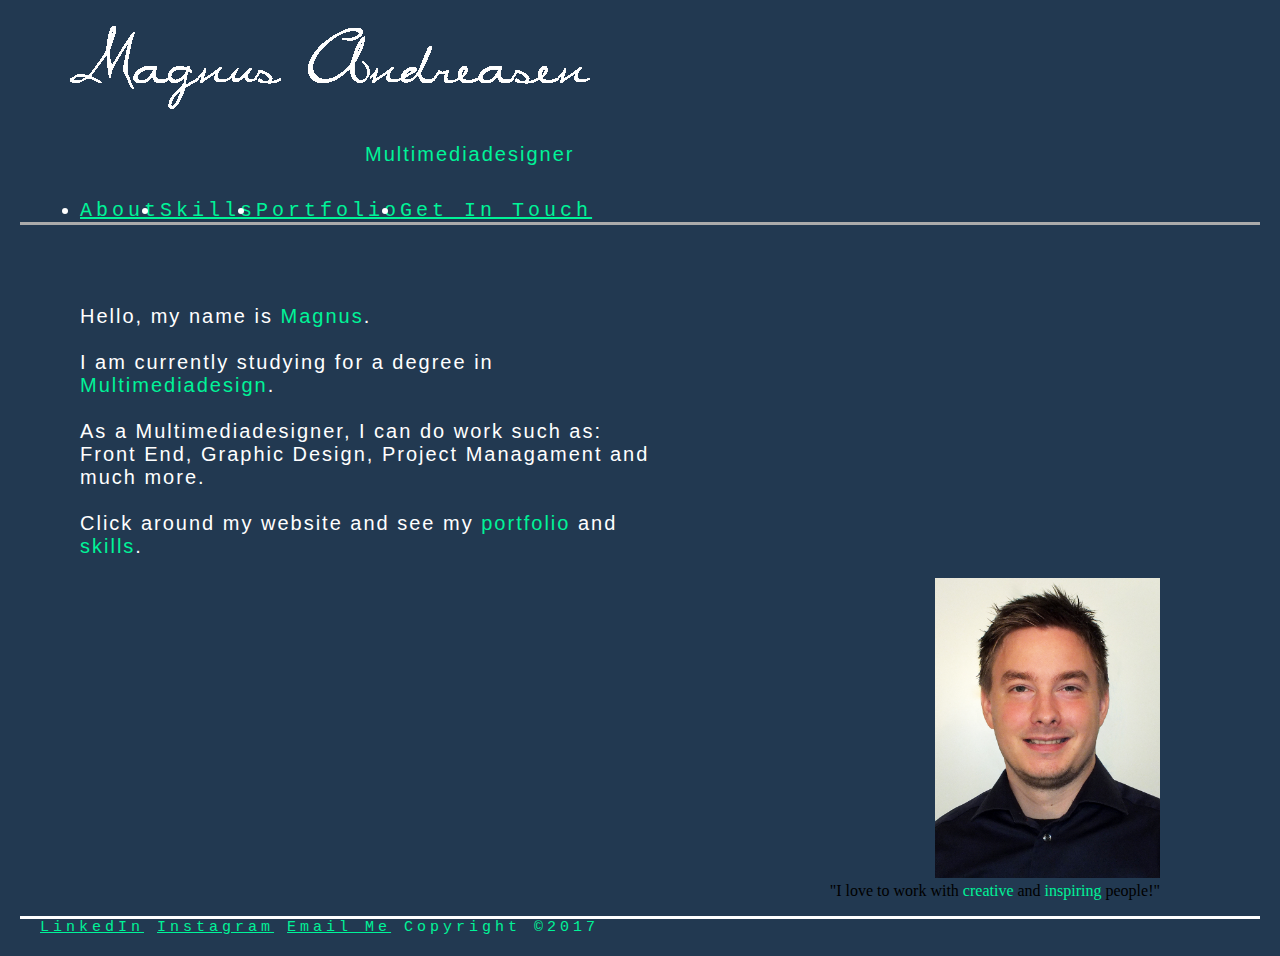
==== index.html @ e4abb566 "portfolio" ====
<!doctype html>
<html lang="en">
<head>
	<meta charset="utf-8">
	<title>Magnus Multimedia</title>
	<link rel="stylesheet" type="text/css" href="style.css">
</head>

<body>
	<header>
		<figure id="logo"> <img src="images/signature.white.png" width="624" height="103" alt="Magnus Andreasen Multimediadesign"/></figure>
		<h1 id="description">Multimediadesigner</h1>
	</header>
	<nav id="navigation"> 
  		<!-- main navigation --> 
  		<ul>
  			<li><a href="#">About</a></li>
  			<li><a href="skills.html">Skills</a></li> 
  			<li><a href="portfolio.html">Portfolio</a></li> 
  			<li><a href="getintouch.html">Get In Touch</a></li> 
		</ul>
	</nav>
	<div id="content">
		<div class="text">
			<p>Hello, my name is <a>Magnus</a>.<br /><br />I am currently studying for a degree in <a>Multimediadesign</a>.<br /><br />As a Multimediadesigner, I can do work such as: <br />Front End, Graphic Design, Project Managament and much more.<br /><br />Click around my website and see my <a>portfolio</a> and <a>skills</a>.</p>
    	</div>
    	<div class="introphoto">
    		<figure> <img src="images/about@0,5x.jpg" width="225" height="300" alt="Photo of Magnus Andreasen"/><figcaption>"I love to work with <a>creative</a> and <a>inspiring</a> people!"</figcaption></figure>
    	</div>
    </div>
    
	<footer id="footer"> 
  		<a href="#">LinkedIn</a> <a href="#">Instagram</a> <a href="mailto:magnus88@outlook.dk">Email Me</a> <a>Copyright &copy;2017</a>
	</footer>
</body>
</html>
---- style.css ----
@charset "utf-8";
/* CSS Document */
body {
	background-color: #223951;
	margin: 20px;
}

#description {
	color: #00F398;
	text-align: left;
	letter-spacing: 2px;
	font-family: "Century Gothic", Verdana, Arial;
	font-size: 20px;
	padding-left: 345px;
	width: 400px;
}

h1 {
	color: #FFFFFF;
	text-align: left;
	letter-spacing: 2px;
	font-family: "Century Gothic", Verdana, Arial;
	font-size: 20px;
	padding-left: 60px;
	font-weight: normal;
	position: relative;
}

#navigation {
	font-style: normal;
	color: #FFFFFF;
	text-align: right;
	letter-spacing: 4px;
	font-family: "Source Code Pro", "Lucida Console", "Courier New";
	font-size: 20px;
	padding-left: 20px;
	padding-right: 20px;
	border-bottom: #FFFFFF;
	border-bottom-style: outset;
	list-style-type: none;
    margin: 0;
    overflow: hidden;
	
}

.text {
	color: #FFFFFF;
	text-align: left;
	letter-spacing: 2px;
	font-family: "Century Gothic", Verdana, Arial;
	font-size: 20px;
	padding-left: 60px;
	position: relative;
	font-weight: normal; 
}

.introphoto {
	padding-right: 60px;
	text-align: right;
}

p {
	padding-top: 60px;
	width: 600px;
}

#footer {
	font-style: normal;
	color: #FFFFFF;
	text-align: left;
	letter-spacing: 4px;
	font-family: "Source Code Pro", "Lucida Console", "Courier New";
	font-size: 15px;
	padding-left: 20px;
	padding-right: 20px;
	border-top: #FFFFFF;
	border-top-style: outset; 
}

a {
	color: #00F398;
}

li {
	float: left;
}
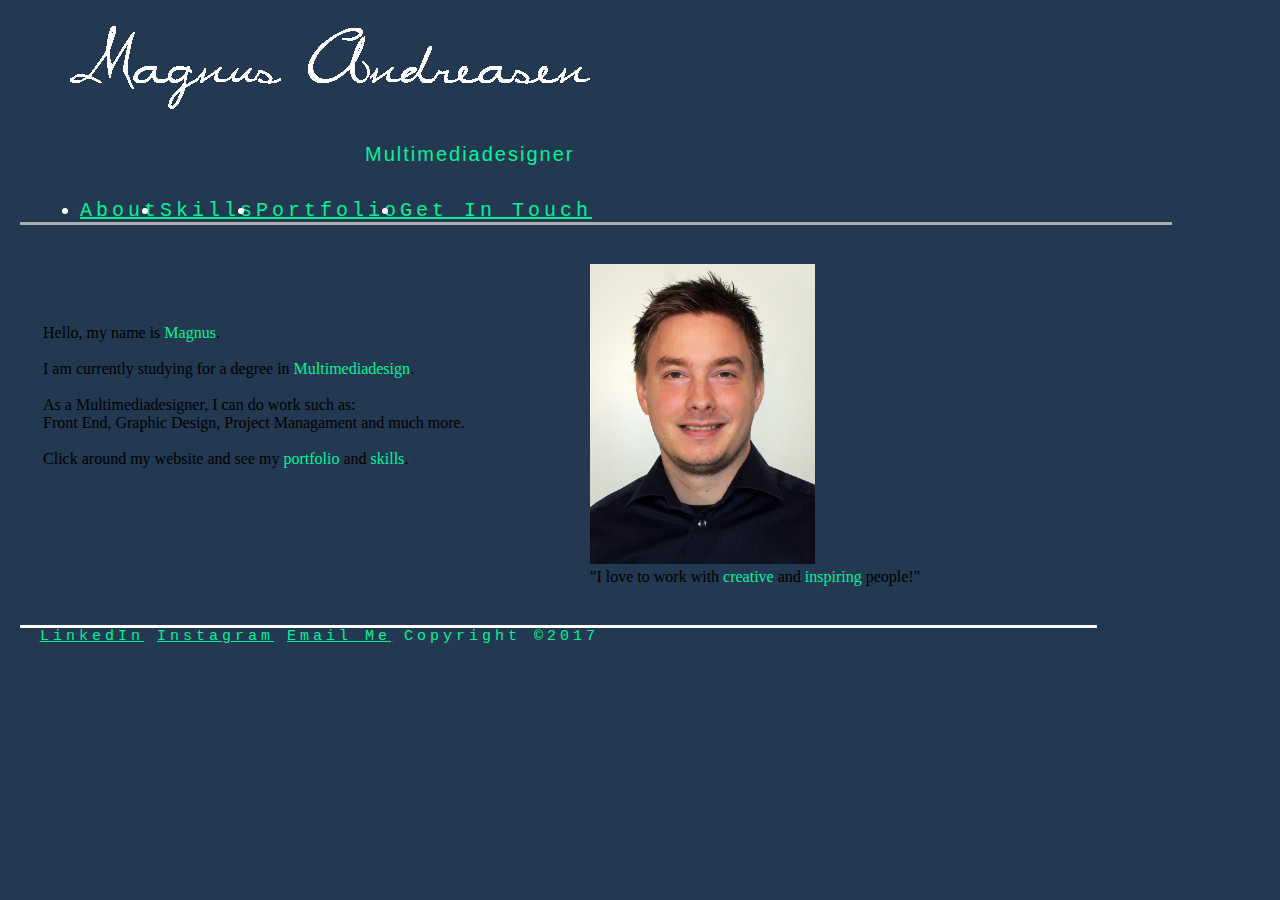
==== commit 48657ea2: "project 2 redesign" ====
--- a/index.html
+++ b/index.html
@@ -1,36 +1,40 @@
 <!doctype html>
 <html lang="en">
 <head>
-	<meta charset="utf-8">
-	<title>Magnus Multimedia</title>
-	<link rel="stylesheet" type="text/css" href="style.css">
+<meta charset="utf-8">
+<title>Magnus Multimedia</title>
+<link rel="stylesheet" type="text/css" href="style.css">
 </head>
 
 <body>
-	<header>
-		<figure id="logo"> <img src="images/signature.white.png" width="624" height="103" alt="Magnus Andreasen Multimediadesign"/></figure>
-		<h1 id="description">Multimediadesigner</h1>
-	</header>
-	<nav id="navigation"> 
-  		<!-- main navigation --> 
-  		<ul>
-  			<li><a href="#">About</a></li>
-  			<li><a href="skills.html">Skills</a></li> 
-  			<li><a href="portfolio.html">Portfolio</a></li> 
-  			<li><a href="getintouch.html">Get In Touch</a></li> 
-		</ul>
-	</nav>
-	<div id="content">
-		<div class="text">
-			<p>Hello, my name is <a>Magnus</a>.<br /><br />I am currently studying for a degree in <a>Multimediadesign</a>.<br /><br />As a Multimediadesigner, I can do work such as: <br />Front End, Graphic Design, Project Managament and much more.<br /><br />Click around my website and see my <a>portfolio</a> and <a>skills</a>.</p>
-    	</div>
-    	<div class="introphoto">
-    		<figure> <img src="images/about@0,5x.jpg" width="225" height="300" alt="Photo of Magnus Andreasen"/><figcaption>"I love to work with <a>creative</a> and <a>inspiring</a> people!"</figcaption></figure>
-    	</div>
-    </div>
-    
-	<footer id="footer"> 
-  		<a href="#">LinkedIn</a> <a href="#">Instagram</a> <a href="mailto:magnus88@outlook.dk">Email Me</a> <a>Copyright &copy;2017</a>
-	</footer>
+<header>
+  <figure id="logo"> <img src="images/signature.white.png" width="624" height="103" alt="Magnus Andreasen Multimediadesign"/></figure>
+  <h1 id="description">Multimediadesigner</h1>
+</header>
+<nav id="navigation"> 
+  <!-- main navigation -->
+  <ul>
+    <li><a href="#">About</a></li>
+    <li><a href="skills.html">Skills</a></li>
+    <li><a href="portfolio.html">Portfolio</a></li>
+    <li><a href="getintouch.html">Get In Touch</a></li>
+  </ul>
+</nav>
+<section id="content">
+    <p>Hello, my name is <a>Magnus</a>.<br />
+      <br />
+      I am currently studying for a degree in <a>Multimediadesign</a>.<br />
+      <br />
+      As a Multimediadesigner, I can do work such as: <br />
+      Front End, Graphic Design, Project Managament and much more.<br />
+      <br />
+      Click around my website and see my <a>portfolio</a> and <a>skills</a>.</p>
+</section>
+<section id="introphoto">    
+	<figure> <img src="images/about@0,5x.jpg" width="225" height="300" alt="Photo of Magnus Andreasen"/>
+      <figcaption>"I love to work with <a>creative</a> and <a>inspiring</a> people!"</figcaption>
+    </figure>
+</section>
+<footer id="footer"> <a href="#">LinkedIn</a> <a href="#">Instagram</a> <a href="mailto:cph-ma334@cphbusiness.dk.dk">Email Me</a> <a>Copyright &copy;2017</a> </footer>
 </body>
 </html>--- a/style.css
+++ b/style.css
@@ -3,6 +3,7 @@
 body {
 	background-color: #223951;
 	margin: 20px;
+	width: 90%;
 }
 
 #description {
@@ -19,13 +20,19 @@
 	color: #FFFFFF;
 	text-align: left;
 	letter-spacing: 2px;
-	font-family: "Century Gothic", Verdana, Arial;
+	font-family: "Century Gothic", "Verdana", "Arial";
 	font-size: 20px;
 	padding-left: 60px;
 	font-weight: normal;
 	position: relative;
 }
-
+section {
+	float: left;
+	align-content: center;
+	text-align: left;
+	width: 40%;
+	margin: 2% 2%;
+}
 #navigation {
 	font-style: normal;
 	color: #FFFFFF;
@@ -74,7 +81,9 @@
 	padding-left: 20px;
 	padding-right: 20px;
 	border-top: #FFFFFF;
-	border-top-style: outset; 
+	border-top-style: outset;
+	float: left;
+	width: 90%;
 }
 
 a {
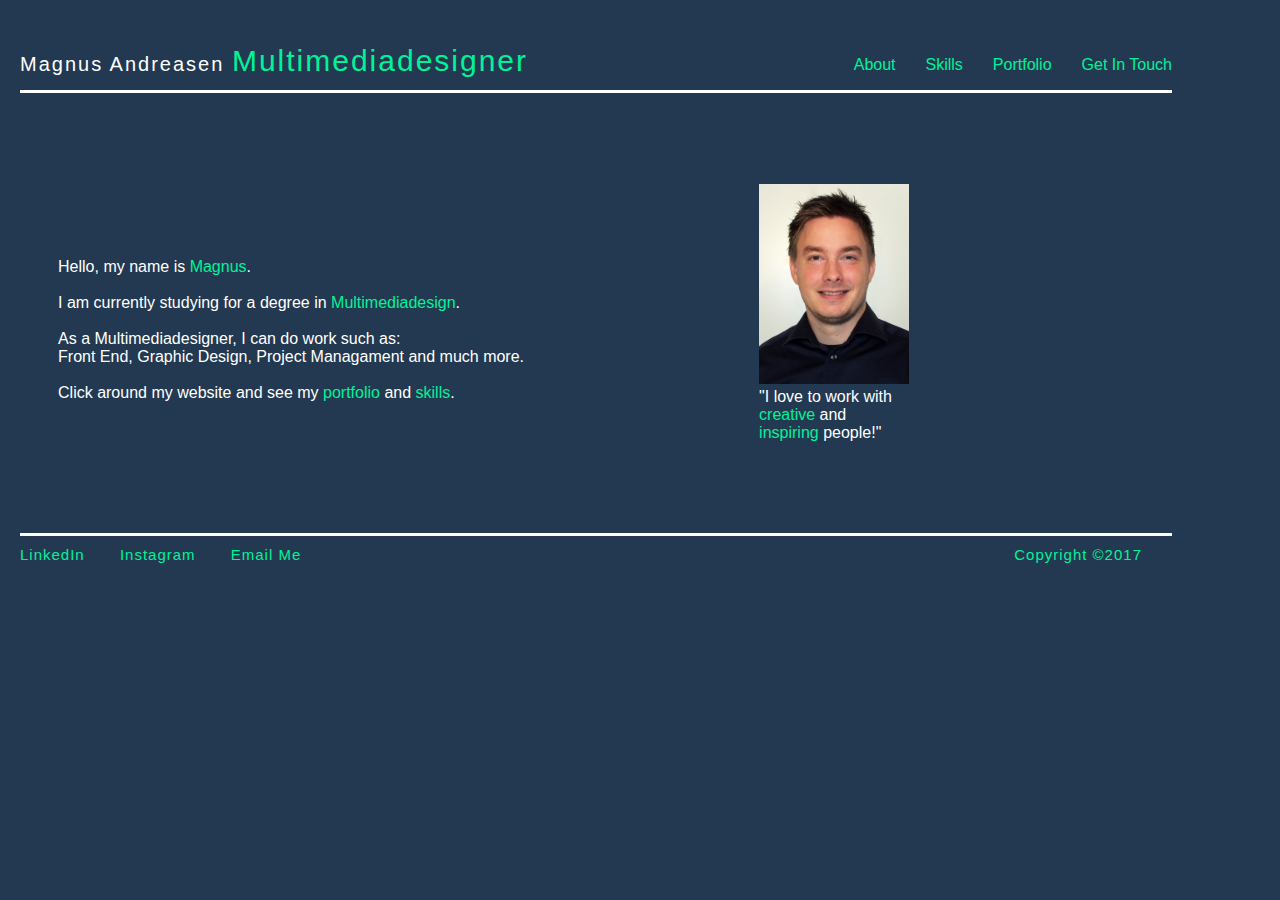
==== commit 23911437: "commit" ====
--- a/index.html
+++ b/index.html
@@ -8,10 +8,8 @@
 
 <body>
 <header>
-  <figure id="logo"> <img src="images/signature.white.png" width="624" height="103" alt="Magnus Andreasen Multimediadesign"/></figure>
-  <h1 id="description">Multimediadesigner</h1>
-</header>
-<nav id="navigation"> 
+  <h1 id="description">Magnus Andreasen <a>Multimediadesigner</a></h1>
+<nav> 
   <!-- main navigation -->
   <ul>
     <li><a href="#">About</a></li>
@@ -30,11 +28,13 @@
       <br />
       Click around my website and see my <a>portfolio</a> and <a>skills</a>.</p>
 </section>
+</header>
+
 <section id="introphoto">    
-	<figure> <img src="images/about@0,5x.jpg" width="225" height="300" alt="Photo of Magnus Andreasen"/>
-      <figcaption>"I love to work with <a>creative</a> and <a>inspiring</a> people!"</figcaption>
+	<figure> <img id="self" src="images/about@0,5x.jpg" width="150" height="200" alt="Photo of Magnus Andreasen"/>
+      <figcaption>"I love to work with<br> <a>creative</a> and<br> <a>inspiring</a> people!"</figcaption>
     </figure>
 </section>
-<footer id="footer"> <a href="#">LinkedIn</a> <a href="#">Instagram</a> <a href="mailto:cph-ma334@cphbusiness.dk.dk">Email Me</a> <a>Copyright &copy;2017</a> </footer>
+<footer> <a href="https://www.linkedin.com/in/magnus-andreasen-95b25aa7/">LinkedIn</a> <a href="https://www.instagram.com/andreasen_magnus/">Instagram</a> <a href="mailto:cph-ma334@cphbusiness.dk.dk">Email Me</a> <a class="copyright">Copyright &copy;2017</a> </footer>
 </body>
 </html>--- a/style.css
+++ b/style.css
@@ -4,16 +4,41 @@
 	background-color: #223951;
 	margin: 20px;
 	width: 90%;
+	font-family: "Century Gothic", "Verdana", "Arial";
+	color: white;
 }
 
-#description {
-	color: #00F398;
-	text-align: left;
-	letter-spacing: 2px;
-	font-family: "Century Gothic", Verdana, Arial;
-	font-size: 20px;
-	padding-left: 345px;
-	width: 400px;
+header {
+	background: #223951;
+	width: 100%;
+	height: 70px;
+	position: static;
+	top: 0;
+	z-index: 100;
+	border-bottom: solid;
+}
+
+h1 {
+	float: left;
+}
+
+
+nav {
+	float: right;
+}
+
+nav ul li {
+	display: inline-block;
+	padding-top: 20px;
+	padding-left: 30px;
+}
+
+nav ul li a {
+	text-decoration: none;
+}
+
+nav ul li a:hover {
+	color: white;
 }
 
 h1 {
@@ -23,47 +48,52 @@
 	font-family: "Century Gothic", "Verdana", "Arial";
 	font-size: 20px;
 	padding-left: 60px;
+	padding-top: 0;
 	font-weight: normal;
 	position: relative;
 }
 section {
 	float: left;
-	align-content: center;
+	align-content: left;
 	text-align: left;
-	width: 40%;
 	margin: 2% 2%;
-}
-#navigation {
-	font-style: normal;
-	color: #FFFFFF;
-	text-align: right;
-	letter-spacing: 4px;
-	font-family: "Source Code Pro", "Lucida Console", "Courier New";
-	font-size: 20px;
-	padding-left: 20px;
-	padding-right: 20px;
-	border-bottom: #FFFFFF;
-	border-bottom-style: outset;
-	list-style-type: none;
-    margin: 0;
-    overflow: hidden;
-	
+	margin-top: 75px;
+	margin-bottom: 75px;
 }
 
+#description {
+	color: white;
+	text-align: left;
+	letter-spacing: 2px;
+	font-family: "Century Gothic", "Verdana", "Arial";
+	font-size: 20px;
+	padding-left: 0;
+	padding-top: 11px;
+}
+
+h1 a{
+	font-size: 30px;
+}
 .text {
+	
 	color: #FFFFFF;
 	text-align: left;
 	letter-spacing: 2px;
-	font-family: "Century Gothic", Verdana, Arial;
+	font-family: "Century Gothic", "Verdana", "Arial";
 	font-size: 20px;
 	padding-left: 60px;
 	position: relative;
-	font-weight: normal; 
+	font-weight: normal;
 }
 
 .introphoto {
 	padding-right: 60px;
-	text-align: right;
+	text-align: center;
+	float: right;
+}
+
+#content {
+	padding: 15px;
 }
 
 p {
@@ -71,25 +101,36 @@
 	width: 600px;
 }
 
-#footer {
+footer {
 	font-style: normal;
 	color: #FFFFFF;
 	text-align: left;
-	letter-spacing: 4px;
-	font-family: "Source Code Pro", "Lucida Console", "Courier New";
+	letter-spacing: 1px;
+	font-family: "Century Gothic", "Verdana", "Arial";
 	font-size: 15px;
-	padding-left: 20px;
-	padding-right: 20px;
-	border-top: #FFFFFF;
-	border-top-style: outset;
 	float: left;
-	width: 90%;
+	width: 100%;
+	border-top: solid;
+	padding-top: 10px;
+}
+
+footer a {
+	text-decoration: none;
+	padding-right: 30px;
+}
+
+footer a:hover {
+	color: white;
 }
 
 a {
 	color: #00F398;
 }
 
+.copyright {
+	float: right;
+}
+
 li {
 	float: left;
 }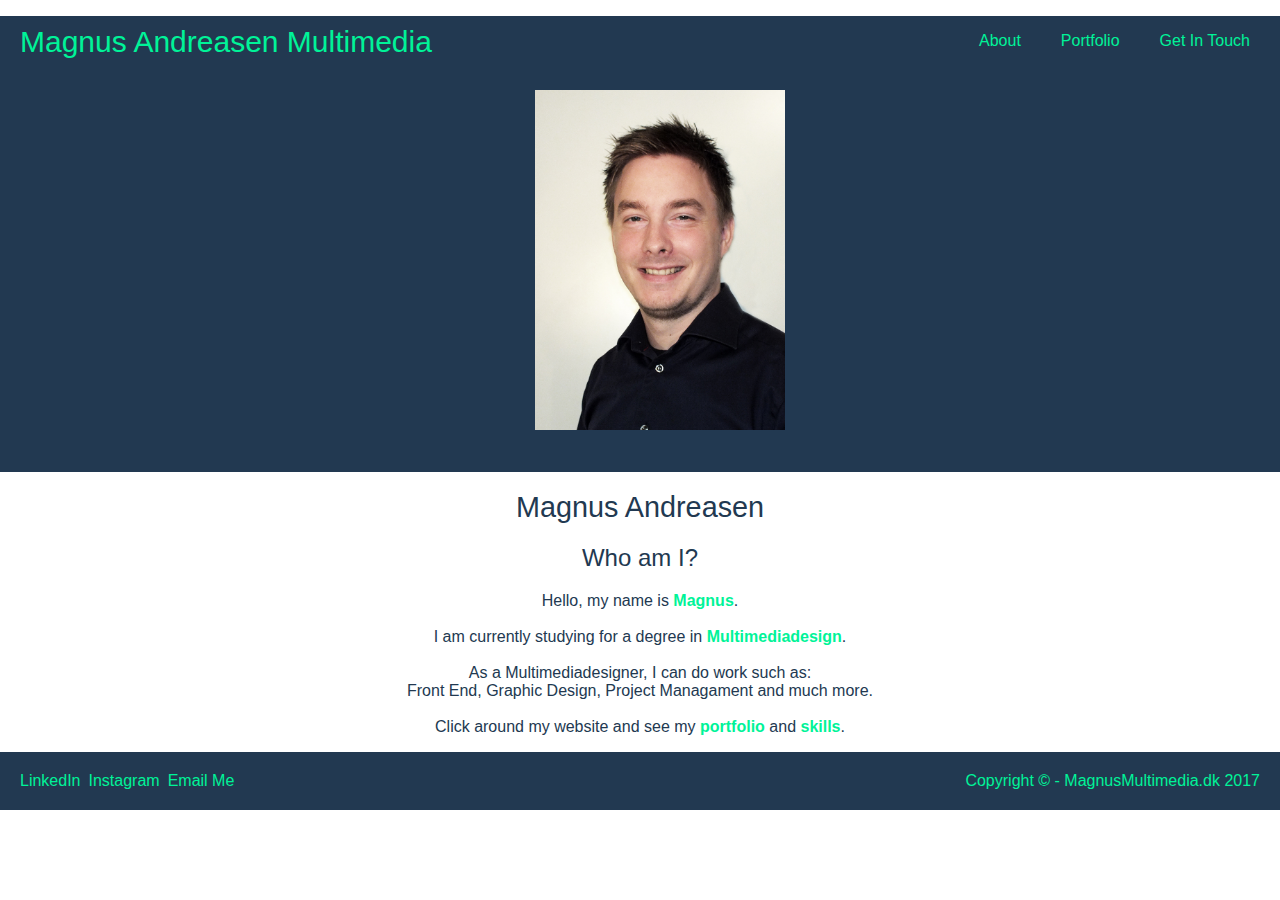
==== commit bd5d4a5a: "project2redesign" ====
--- a/index.html
+++ b/index.html
@@ -1,40 +1,40 @@
 <!doctype html>
 <html lang="en">
 <head>
-<meta charset="utf-8">
+<meta charset="UTF-8">
 <title>Magnus Multimedia</title>
-<link rel="stylesheet" type="text/css" href="style.css">
+<meta name="viewport" content="width=divice-width, initial-scale=1.0">
+<link rel="stylesheet" type="text/css" href="style.css"/>
 </head>
-
 <body>
-<header>
-  <h1 id="description">Magnus Andreasen <a>Multimediadesigner</a></h1>
-<nav> 
-  <!-- main navigation -->
-  <ul>
-    <li><a href="#">About</a></li>
-    <li><a href="skills.html">Skills</a></li>
-    <li><a href="portfolio.html">Portfolio</a></li>
-    <li><a href="getintouch.html">Get In Touch</a></li>
-  </ul>
-</nav>
-<section id="content">
-    <p>Hello, my name is <a>Magnus</a>.<br />
-      <br />
-      I am currently studying for a degree in <a>Multimediadesign</a>.<br />
-      <br />
-      As a Multimediadesigner, I can do work such as: <br />
-      Front End, Graphic Design, Project Managament and much more.<br />
-      <br />
-      Click around my website and see my <a>portfolio</a> and <a>skills</a>.</p>
+<header><a id="caption">Magnus Andreasen Multimedia</a>
+  <nav>
+    <ul>
+      <li><a href="index.html" class="hjem">About</a></li>
+      <li><a href="portfolio.html" class="produkt">Portfolio</a></li>
+      <li><a href="getintouch.html" class="om">Get In Touch</a></li>
+    </ul>
+  </nav>
+</header>
+  <div id="doc">
+    <ul class="homephoto">
+      <li><img src="images/contact@0,5x.jpg" width="250" height="340" alt=""/></li>
+    </ul>
+  </div>
+<section>
+  <h1 class="hvad">Magnus Andreasen</h1>
+  <h2>Who am I?</h2>
+  <p>Hello, my name is <a class="fontcolour">Magnus</a>.<br />
+    <br />
+    I am currently studying for a degree in <a class="fontcolour">Multimediadesign</a>.<br />
+    <br />
+    As a Multimediadesigner, I can do work such as: <br />
+    Front End, Graphic Design, Project Managament and much more.<br />
+    <br />
+    Click around my website and see my <a class="fontcolour">portfolio</a> and <a class="fontcolour">skills</a>.</p>
 </section>
-</header>
-
-<section id="introphoto">    
-	<figure> <img id="self" src="images/about@0,5x.jpg" width="150" height="200" alt="Photo of Magnus Andreasen"/>
-      <figcaption>"I love to work with<br> <a>creative</a> and<br> <a>inspiring</a> people!"</figcaption>
-    </figure>
-</section>
-<footer> <a href="https://www.linkedin.com/in/magnus-andreasen-95b25aa7/">LinkedIn</a> <a href="https://www.instagram.com/andreasen_magnus/">Instagram</a> <a href="mailto:cph-ma334@cphbusiness.dk.dk">Email Me</a> <a class="copyright">Copyright &copy;2017</a> </footer>
+<footer class="second">
+  <p><a class="links" href="https://www.linkedin.com/in/magnus-andreasen-95b25aa7/">LinkedIn</a> <a class="links" href="https://www.instagram.com/andreasen_magnus/">Instagram</a> <a class="links" href="mailto:cph-ma334@cphbusiness.dk.dk">Email Me</a> <a>Copyright &copy; - MagnusMultimedia.dk 2017</a></p>
+</footer>
 </body>
 </html>--- a/style.css
+++ b/style.css
@@ -1,136 +1,162 @@
-@charset "utf-8";
+@charset "UTF-8";
 /* CSS Document */
+
 body {
-	background-color: #223951;
-	margin: 20px;
-	width: 90%;
-	font-family: "Century Gothic", "Verdana", "Arial";
-	color: white;
+    font-family: "Century Gothic", "Verdana", "Arial";
+    color: #223951;
+    margin: 0 0;
+	padding: 0 0;
+    min-height: 100%;
+    width: 100%;
+}
+.hvad {
+    font-size: 180%;
+}
+h1 {
+    text-align: center;
+    font-size: 150%;
+    font-family: "Century Gothic", "Verdana", "Arial";
+    font-weight: normal;
+}
+h2 {
+    font-family: "Century Gothic", "Verdana", "Arial";
+    font-weight: normal;
+}
+h3 {
+    line-height: 110%;
+}
+img {
+    text-allign: center;
+    max-width: 100%;
+    padding-top: 6%;
+    padding-bottom: 3%;
+}
+a {
+    color: #00F398;
+    text-decoration: none;
+}
+.fontcolour {
+    font-weight: bold;
 }
 
 header {
-	background: #223951;
-	width: 100%;
-	height: 70px;
-	position: static;
-	top: 0;
-	z-index: 100;
-	border-bottom: solid;
+    background-color: #223951;
+    width: 100%;
+    position: absolute;
+}
+#caption {
+    padding-left: 20px;
+    font-size: 30px;
+    text-align: left;
+    text-decoration: none;
+	padding-top: 9px;
+	position: absolute;
+}
+nav {
+    float: right;
+    padding-right: 10px;
+}
+nav ul li a:hover {
+    color: white;
+    text-decoration: none;
+}
+ul {
+    list-style: none;
+}
+nav ul li {
+    display: inline-block;
+    float: left;
+    padding: 20px;
+    padding-top: 0;
+}
+#doc {
+    background: #223951;
+    width: 100%;
+}
+div {
+    text-align: center;
+    width: 100%;
+}
+.text {
+    text-align: left;
+    float: left;
+    width: 33%;
+    padding-bottom: 50px;
+}
+section {
+    width: 100%;
+    float: center;
+    text-align: center;
 }
 
-h1 {
-	float: left;
+#contact {
+    padding-left: 20px;
+    padding-bottom: 20px;
+}
+footer {
+    background: #223951;
+    width: 100%;
+    overflow: hidden;
+    postion: absolute;
+    opacity: 1;
+}
+footer p {
+    text-align: right;
+    color: #00F398;
+    padding: 20px;
+    margin: 0%;
+}
+.links {
+    float: left;
+    padding-right: 8px;
+}
+.links:hover {
+    color: white;
+    text-decoration: none;
 }
 
-
-nav {
-	float: right;
+/*-----Mediasection-----*/
+@media screen and (max-width : 768px) {
+body {
+    position: absolute;
+}
 }
 
-nav ul li {
-	display: inline-block;
-	padding-top: 20px;
-	padding-left: 30px;
+@media screen and (max-width : 768px) {
+header {
+    position: inherit;
+    height: inherit;
 }
-
-nav ul li a {
-	text-decoration: none;
+#caption {
+    font-size: 15px;
+    float: left;
+    text-align: left;
 }
-
-nav ul li a:hover {
-	color: white;
+nav {
+    text-align: center;
+    float: left;
+    background-color: #223951;
 }
-
-h1 {
-	color: #FFFFFF;
-	text-align: left;
-	letter-spacing: 2px;
-	font-family: "Century Gothic", "Verdana", "Arial";
-	font-size: 20px;
-	padding-left: 60px;
-	padding-top: 0;
-	font-weight: normal;
-	position: relative;
+nav a {
+    width: 15%;
+    text-align: center;
+    font-size: 12px;
+    float: left;
+    padding: 0;
+    margin: 0;
 }
 section {
-	float: left;
-	align-content: left;
-	text-align: left;
-	margin: 2% 2%;
-	margin-top: 75px;
-	margin-bottom: 75px;
+    float: left;
+    width: 100%;
+    margin: 0;
+    padding: 0;
 }
-
-#description {
-	color: white;
-	text-align: left;
-	letter-spacing: 2px;
-	font-family: "Century Gothic", "Verdana", "Arial";
-	font-size: 20px;
-	padding-left: 0;
-	padding-top: 11px;
+img {
+    display: none;
 }
-
-h1 a{
-	font-size: 30px;
+#contact {
+    text-align: center;
+    float: left;
+    width: 100%;
 }
-.text {
-	
-	color: #FFFFFF;
-	text-align: left;
-	letter-spacing: 2px;
-	font-family: "Century Gothic", "Verdana", "Arial";
-	font-size: 20px;
-	padding-left: 60px;
-	position: relative;
-	font-weight: normal;
 }
-
-.introphoto {
-	padding-right: 60px;
-	text-align: center;
-	float: right;
-}
-
-#content {
-	padding: 15px;
-}
-
-p {
-	padding-top: 60px;
-	width: 600px;
-}
-
-footer {
-	font-style: normal;
-	color: #FFFFFF;
-	text-align: left;
-	letter-spacing: 1px;
-	font-family: "Century Gothic", "Verdana", "Arial";
-	font-size: 15px;
-	float: left;
-	width: 100%;
-	border-top: solid;
-	padding-top: 10px;
-}
-
-footer a {
-	text-decoration: none;
-	padding-right: 30px;
-}
-
-footer a:hover {
-	color: white;
-}
-
-a {
-	color: #00F398;
-}
-
-.copyright {
-	float: right;
-}
-
-li {
-	float: left;
-}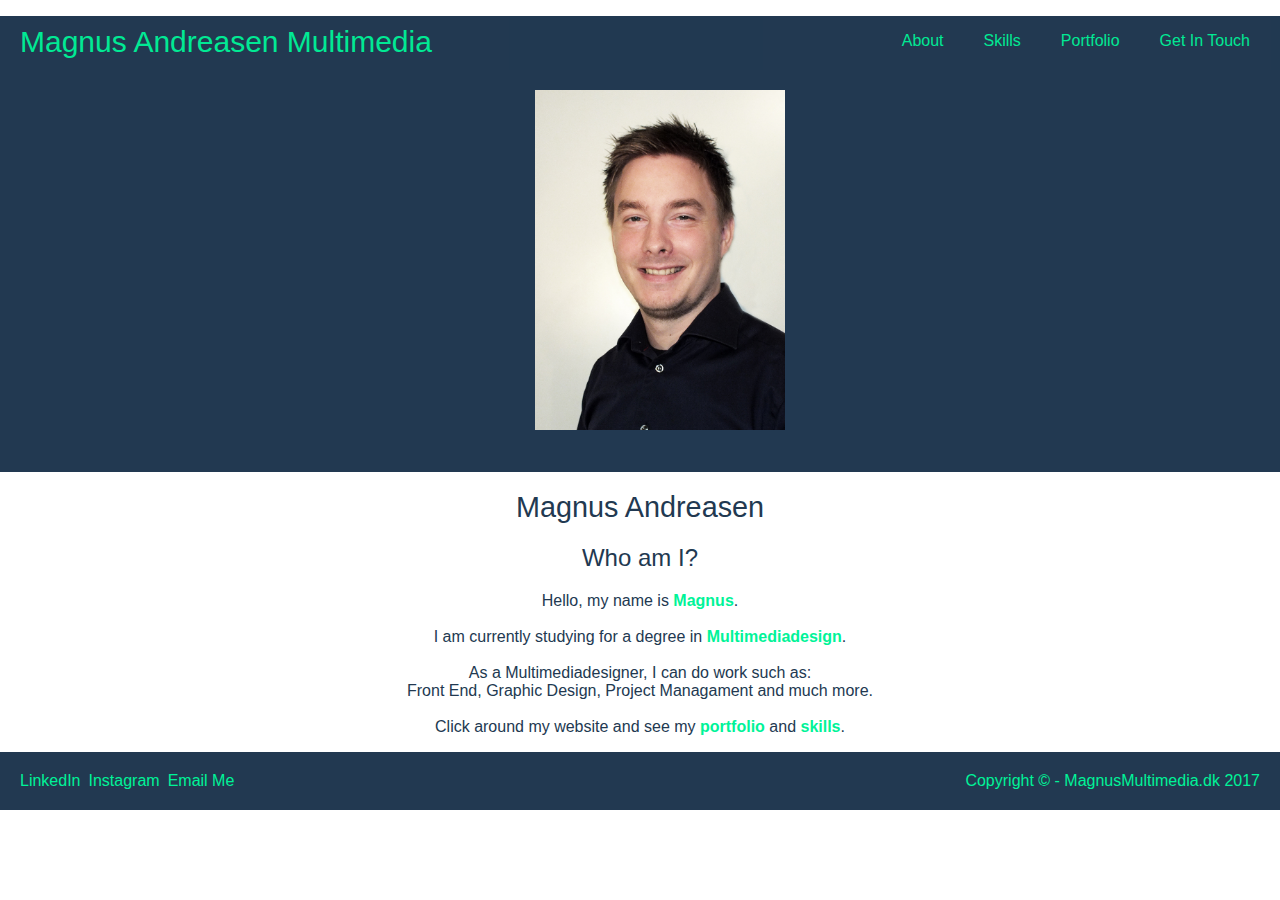
==== commit 22fb2533: "project redesign final" ====
--- a/index.html
+++ b/index.html
@@ -11,6 +11,7 @@
   <nav>
     <ul>
       <li><a href="index.html" class="hjem">About</a></li>
+		<li><a href="skills.html" class="skills">Skills</a></li>
       <li><a href="portfolio.html" class="produkt">Portfolio</a></li>
       <li><a href="getintouch.html" class="om">Get In Touch</a></li>
     </ul>
@@ -34,7 +35,7 @@
     Click around my website and see my <a class="fontcolour">portfolio</a> and <a class="fontcolour">skills</a>.</p>
 </section>
 <footer class="second">
-  <p><a class="links" href="https://www.linkedin.com/in/magnus-andreasen-95b25aa7/">LinkedIn</a> <a class="links" href="https://www.instagram.com/andreasen_magnus/">Instagram</a> <a class="links" href="mailto:cph-ma334@cphbusiness.dk.dk">Email Me</a> <a>Copyright &copy; - MagnusMultimedia.dk 2017</a></p>
+  <p><a class="links" href="https://www.linkedin.com/in/magnus-andreasen-95b25aa7/" target="_blank">LinkedIn</a> <a class="links" href="https://www.instagram.com/andreasen_magnus/" target="_blank">Instagram</a> <a class="links" href="mailto:cph-ma334@cphbusiness.dk.dk">Email Me</a> <a>Copyright &copy; - MagnusMultimedia.dk 2017</a></p>
 </footer>
 </body>
 </html>--- a/style.css
+++ b/style.css
@@ -43,6 +43,7 @@
     background-color: #223951;
     width: 100%;
     position: absolute;
+	opacity: 0.95;
 }
 #caption {
     padding-left: 20px;
@@ -93,12 +94,16 @@
     padding-left: 20px;
     padding-bottom: 20px;
 }
+
+content {
+	width: 100%;
+	padding: 20px;
+}
 footer {
     background: #223951;
     width: 100%;
     overflow: hidden;
     postion: absolute;
-    opacity: 1;
 }
 footer p {
     text-align: right;
